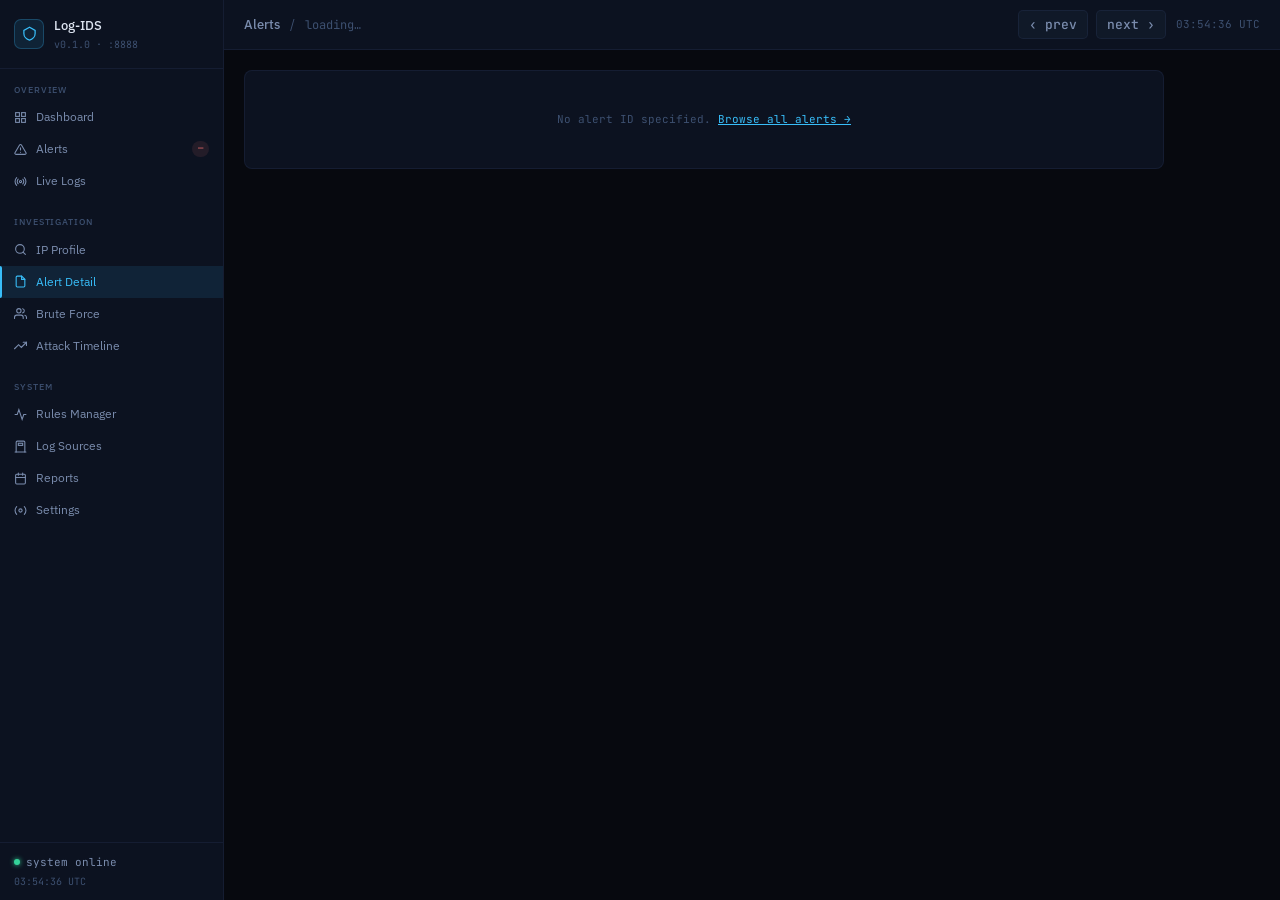
==== web/alert-detail.html @ ef29d4d7 "fixed some rules almost all rules are firing correctly. and made the dashboard pages" ====
<!DOCTYPE html>
<html lang="en">
<head>
<meta charset="UTF-8">
<meta name="viewport" content="width=device-width,initial-scale=1.0">
<title>IDS — Alert Detail</title>
<link rel="preconnect" href="https://fonts.googleapis.com">
<link href="https://fonts.googleapis.com/css2?family=IBM+Plex+Sans:wght@400;500&family=JetBrains+Mono:wght@400;500&display=swap" rel="stylesheet">
<style>
*,*::before,*::after{box-sizing:border-box;margin:0;padding:0}
:root{
  --bg:#07090f;--surface:#0c1220;--surface-2:#101928;--surface-3:#15213a;
  --border:rgba(96,130,200,0.1);--border-2:rgba(96,130,200,0.2);
  --text:#dde4f0;--text-2:#7a8cad;--text-3:#3d5070;
  --accent:#38bdf8;--accent-dim:rgba(56,189,248,0.1);
  --red:#f87171;--red-dim:rgba(248,113,113,0.1);
  --orange:#fb923c;--orange-dim:rgba(251,146,60,0.1);
  --amber:#fbbf24;--amber-dim:rgba(251,191,36,0.1);
  --green:#34d399;--green-dim:rgba(52,211,153,0.1);
  --purple:#a78bfa;--purple-dim:rgba(167,139,250,0.1);
  --sidebar-w:224px;--font-ui:'IBM Plex Sans',sans-serif;--font-mono:'JetBrains Mono',monospace;
}
html,body{height:100%}
body{font-family:var(--font-ui);background:var(--bg);color:var(--text);font-size:13px;line-height:1.5;display:flex}
/* sidebar shared */
.sidebar{width:var(--sidebar-w);min-height:100vh;background:var(--surface);border-right:1px solid var(--border);display:flex;flex-direction:column;flex-shrink:0;position:fixed;top:0;left:0;bottom:0;z-index:10;overflow-y:auto;scrollbar-width:none}
.sidebar::-webkit-scrollbar{display:none}
.sidebar-brand{padding:16px 14px;display:flex;align-items:center;gap:10px;border-bottom:1px solid var(--border);flex-shrink:0}
.brand-icon{width:30px;height:30px;background:var(--accent-dim);border:1px solid rgba(56,189,248,0.25);border-radius:7px;display:flex;align-items:center;justify-content:center;flex-shrink:0}
.brand-icon svg{width:15px;height:15px}
.brand-name{font-size:13px;font-weight:500;color:var(--text)}
.brand-ver{font-size:10px;color:var(--text-3);font-family:var(--font-mono);margin-top:1px}
.nav-section{padding:10px 0 4px}
.nav-label{font-size:9px;letter-spacing:0.1em;text-transform:uppercase;color:var(--text-3);padding:4px 14px 5px;font-weight:500}
.nav-item{display:flex;align-items:center;gap:9px;padding:7px 14px;font-size:12px;color:var(--text-2);text-decoration:none;cursor:pointer;transition:color .12s,background .12s;position:relative;white-space:nowrap}
.nav-item:hover{color:var(--text);background:rgba(96,130,200,0.05)}
.nav-item.active{color:var(--accent);background:var(--accent-dim)}
.nav-item.active::before{content:'';position:absolute;left:0;top:0;bottom:0;width:2px;background:var(--accent);border-radius:0 2px 2px 0}
.nav-item svg{width:13px;height:13px;flex-shrink:0}
.nav-badge{margin-left:auto;font-size:9px;font-family:var(--font-mono);background:var(--red-dim);color:var(--red);padding:1px 6px;border-radius:8px;flex-shrink:0}
.nav-chip{margin-left:auto;font-size:9px;font-family:var(--font-mono);color:var(--text-3);padding:1px 5px;border:1px solid var(--border);border-radius:4px}
.sidebar-footer{margin-top:auto;padding:11px 14px;border-top:1px solid var(--border);flex-shrink:0}
.footer-status{display:flex;align-items:center;gap:6px;margin-bottom:4px}
.footer-dot{width:6px;height:6px;border-radius:50%;background:var(--green);box-shadow:0 0 5px var(--green);animation:blink 2.4s infinite}
@keyframes blink{0%,100%{opacity:1}50%{opacity:.3}}
.footer-txt{font-size:11px;color:var(--text-2);font-family:var(--font-mono)}
.footer-time{font-size:10px;color:var(--text-3);font-family:var(--font-mono)}
/* main */
.main{margin-left:var(--sidebar-w);flex:1;min-height:100vh;display:flex;flex-direction:column;overflow-x:hidden}
.topbar{height:50px;background:var(--surface);border-bottom:1px solid var(--border);display:flex;align-items:center;padding:0 20px;gap:10px;flex-shrink:0;position:sticky;top:0;z-index:5}
.topbar a{font-size:13px;color:var(--text-2);text-decoration:none;font-weight:500}
.topbar a:hover{color:var(--text)}
.topbar-sep{color:var(--text-3)}
.topbar-page{font-size:12px;color:var(--text-3);font-family:var(--font-mono)}
.topbar-right{margin-left:auto;display:flex;align-items:center;gap:10px}
.topbar-clock{font-size:11px;color:var(--text-3);font-family:var(--font-mono)}
.t-btn{background:var(--surface-2);border:1px solid var(--border);border-radius:5px;color:var(--text-2);font-family:var(--font-mono);font-size:11px;padding:4px 10px;cursor:pointer;text-decoration:none;display:inline-block;transition:color .12s,border-color .12s}
.t-btn:hover{color:var(--text);border-color:var(--border-2)}
.page{padding:20px 20px 48px;flex:1;max-width:960px}
/* panels */
.panel{background:var(--surface);border:1px solid var(--border);border-radius:8px;padding:16px 18px;margin-bottom:10px}
.panel-title{font-size:10px;font-weight:500;color:var(--text-3);letter-spacing:.1em;text-transform:uppercase;margin-bottom:12px}
/* alert hero */
.alert-hero{background:var(--surface);border:1px solid var(--border);border-radius:8px;padding:20px 22px;margin-bottom:10px;position:relative;overflow:hidden}
.alert-hero::before{content:'';position:absolute;left:0;top:0;bottom:0;width:3px;background:var(--sev-color,var(--border-2));border-radius:3px 0 0 3px}
.hero-top{display:flex;align-items:flex-start;justify-content:space-between;gap:12px;margin-bottom:14px}
.hero-rule{font-size:18px;font-weight:500;color:var(--text);line-height:1.3}
.hero-actions{display:flex;gap:8px;flex-shrink:0;margin-top:2px}
.hero-msg{font-size:13px;color:var(--text-2);line-height:1.6;margin-bottom:16px;padding:12px 14px;background:var(--surface-2);border-radius:6px;border-left:2px solid var(--border-2)}
.hero-fields{display:grid;grid-template-columns:repeat(auto-fill,minmax(180px,1fr));gap:12px}
.field{display:flex;flex-direction:column;gap:3px}
.field-lbl{font-size:9px;color:var(--text-3);letter-spacing:.08em;text-transform:uppercase;font-weight:500}
.field-val{font-size:12px;font-family:var(--font-mono);color:var(--text)}
.field-val a{color:var(--accent);text-decoration:none}
.field-val a:hover{text-decoration:underline}
/* pills */
.pill{display:inline-block;font-size:9px;font-family:var(--font-mono);padding:2px 7px;border-radius:3px;font-weight:500;letter-spacing:.05em}
.pill-critical{background:var(--red-dim);color:var(--red)}
.pill-high{background:var(--orange-dim);color:var(--orange)}
.pill-medium{background:var(--amber-dim);color:var(--amber)}
.pill-low{background:var(--green-dim);color:var(--green)}
.tag{font-size:9px;font-family:var(--font-mono);padding:2px 7px;border-radius:3px;background:var(--purple-dim);color:var(--purple)}
/* timeline */
.tl{display:flex;flex-direction:column;gap:0}
.tl-item{display:flex;gap:12px;padding:8px 0;border-bottom:1px solid var(--border);font-size:11px}
.tl-item:last-child{border-bottom:none}
.tl-ts{min-width:76px;font-family:var(--font-mono);font-size:10px;color:var(--text-3);flex-shrink:0;padding-top:1px}
.tl-body{flex:1}
.tl-rule{color:var(--text);font-size:11px;margin-bottom:2px}
.tl-msg{color:var(--text-3);font-size:10px;font-family:var(--font-mono)}
/* related table */
.rtbl{width:100%;border-collapse:collapse;font-size:11px}
.rtbl th{text-align:left;padding:0 10px 8px 0;font-size:9px;font-weight:500;color:var(--text-3);letter-spacing:.09em;text-transform:uppercase;border-bottom:1px solid var(--border)}
.rtbl td{padding:7px 10px 7px 0;border-bottom:1px solid var(--border);color:var(--text-2);vertical-align:middle}
.rtbl tr:last-child td{border-bottom:none}
.rtbl tr.current td{background:rgba(56,189,248,.04);color:var(--text)}
.rtbl tr:hover td{color:var(--text);background:rgba(56,189,248,.025)}
.mono{font-family:var(--font-mono);font-size:10px}
.empty{color:var(--text-3);font-family:var(--font-mono);font-size:11px;text-align:center;padding:24px}
/* nav breadcrumb */
.nav-prev-next{display:flex;align-items:center;gap:8px}
::-webkit-scrollbar{width:4px;height:4px}
::-webkit-scrollbar-track{background:transparent}
::-webkit-scrollbar-thumb{background:var(--border-2);border-radius:2px}
</style>
</head>
<body>
<nav class="sidebar">
  <div class="sidebar-brand">
    <div class="brand-icon"><svg viewBox="0 0 24 24" fill="none" stroke="#38bdf8" stroke-width="2" stroke-linecap="round"><path d="M12 2L3 7v5c0 5 4 9.3 9 10.5C17 21.3 21 17 21 12V7z"/></svg></div>
    <div><div class="brand-name">Log-IDS</div><div class="brand-ver">v0.1.0 · :8888</div></div>
  </div>
  <div class="nav-section">
    <div class="nav-label">Overview</div>
    <a href="/" class="nav-item">
      <svg viewBox="0 0 24 24" fill="none" stroke="currentColor" stroke-width="2" stroke-linecap="round"><rect x="3" y="3" width="7" height="7"/><rect x="14" y="3" width="7" height="7"/><rect x="14" y="14" width="7" height="7"/><rect x="3" y="14" width="7" height="7"/></svg>
      Dashboard
    </a>
    <a href="/alerts.html" class="nav-item">
      <svg viewBox="0 0 24 24" fill="none" stroke="currentColor" stroke-width="2" stroke-linecap="round"><path d="M10.29 3.86L1.82 18a2 2 0 001.71 3h16.94a2 2 0 001.71-3L13.71 3.86a2 2 0 00-3.42 0z"/><line x1="12" y1="9" x2="12" y2="13"/><line x1="12" y1="17" x2="12.01" y2="17"/></svg>
      Alerts
      <span class="nav-badge" id="nav-crit">—</span>
    </a>
    <a href="/live" class="nav-item">
      <svg viewBox="0 0 24 24" fill="none" stroke="currentColor" stroke-width="2" stroke-linecap="round"><circle cx="12" cy="12" r="2"/><path d="M16.24 7.76a6 6 0 010 8.49M7.76 16.24a6 6 0 010-8.49M19.07 4.93a10 10 0 010 14.14M4.93 19.07a10 10 0 010-14.14"/></svg>
      Live Logs
    </a>
  </div>

  <div class="nav-section">
    <div class="nav-label">Investigation</div>
    <a href="/ip-profile.html" class="nav-item"><svg viewBox="0 0 24 24" fill="none" stroke="currentColor" stroke-width="2" stroke-linecap="round"><circle cx="11" cy="11" r="8"/><line x1="21" y1="21" x2="16.65" y2="16.65"/></svg>IP Profile</a>
    <a href="/alert-detail.html" class="nav-item active"><svg viewBox="0 0 24 24" fill="none" stroke="currentColor" stroke-width="2" stroke-linecap="round"><path d="M14 2H6a2 2 0 00-2 2v16a2 2 0 002 2h12a2 2 0 002-2V8z"/><polyline points="14 2 14 8 20 8"/></svg>Alert Detail</a>
    <a href="/brute-force.html" class="nav-item"><svg viewBox="0 0 24 24" fill="none" stroke="currentColor" stroke-width="2" stroke-linecap="round"><path d="M17 21v-2a4 4 0 00-4-4H5a4 4 0 00-4 4v2"/><circle cx="9" cy="7" r="4"/><path d="M23 21v-2a4 4 0 00-3-3.87M16 3.13a4 4 0 010 7.75"/></svg>Brute Force</a>
    <a href="/timeline.html" class="nav-item"><svg viewBox="0 0 24 24" fill="none" stroke="currentColor" stroke-width="2" stroke-linecap="round"><polyline points="23 6 13.5 15.5 8.5 10.5 1 18"/><polyline points="17 6 23 6 23 12"/></svg>Attack Timeline</a>
  </div>
  <div class="nav-section">
    <div class="nav-label">System</div>
    <a href="/rules.html" class="nav-item"><svg viewBox="0 0 24 24" fill="none" stroke="currentColor" stroke-width="2" stroke-linecap="round"><polyline points="22 12 18 12 15 21 9 3 6 12 2 12"/></svg>Rules Manager</a>
    <a href="/sources.html" class="nav-item"><svg viewBox="0 0 24 24" fill="none" stroke="currentColor" stroke-width="2" stroke-linecap="round"><path d="M4 22V4a2 2 0 012-2h12a2 2 0 012 2v18"/><path d="M2 22h20"/><rect x="8" y="6" width="8" height="4"/></svg>Log Sources</a>
    <a href="/reports.html" class="nav-item"><svg viewBox="0 0 24 24" fill="none" stroke="currentColor" stroke-width="2" stroke-linecap="round"><rect x="3" y="4" width="18" height="18" rx="2"/><line x1="16" y1="2" x2="16" y2="6"/><line x1="8" y1="2" x2="8" y2="6"/><line x1="3" y1="10" x2="21" y2="10"/></svg>Reports</a>
    <a href="/settings.html" class="nav-item"><svg viewBox="0 0 24 24" fill="none" stroke="currentColor" stroke-width="2" stroke-linecap="round"><circle cx="12" cy="12" r="3"/><path d="M19.07 4.93a10 10 0 010 14.14M4.93 19.07a10 10 0 010-14.14"/></svg>Settings</a>
  </div>

  <div class="sidebar-footer">
    <div class="footer-status">
      <div class="footer-dot"></div>
      <span class="footer-txt">system online</span>
    </div>
    <div class="footer-time" id="footer-time">--:--:-- UTC</div>
  </div>
</nav>

<div class="main">
  <div class="topbar">
    <a href="/alerts.html">Alerts</a>
    <span class="topbar-sep">/</span>
    <span class="topbar-page" id="topbar-id">loading…</span>
    <div class="topbar-right">
      <div class="nav-prev-next">
        <a class="t-btn" id="btn-prev" href="#">‹ prev</a>
        <a class="t-btn" id="btn-next" href="#">next ›</a>
      </div>
      <span class="topbar-clock" id="topbar-clock">--:--:--</span>
    </div>
  </div>

  <div class="page">
    <div id="not-found" style="display:none" class="panel">
      <div class="empty">No alert ID specified. <a href="/alerts.html" style="color:var(--accent)">Browse all alerts →</a></div>
    </div>

    <!-- Hero -->
    <div class="alert-hero" id="hero" style="display:none">
      <div class="hero-top">
        <div>
          <div style="display:flex;align-items:center;gap:8px;margin-bottom:6px">
            <span class="pill" id="h-sev"></span>
            <span class="tag" id="h-cat"></span>
          </div>
          <div class="hero-rule" id="h-rule">—</div>
        </div>
        <div class="hero-actions">
          <button class="t-btn" onclick="copyID()">copy ID</button>
          <a class="t-btn" id="h-ip-link" href="#">view IP →</a>
        </div>
      </div>
      <div class="hero-msg" id="h-msg">—</div>
      <div class="hero-fields">
        <div class="field"><div class="field-lbl">Alert ID</div><div class="field-val mono" id="h-id">—</div></div>
        <div class="field"><div class="field-lbl">Timestamp</div><div class="field-val mono" id="h-ts">—</div></div>
        <div class="field"><div class="field-lbl">Source IP</div><div class="field-val mono" id="h-ip">—</div></div>
        <div class="field"><div class="field-lbl">Username</div><div class="field-val mono" id="h-user">—</div></div>
        <div class="field"><div class="field-lbl">Host</div><div class="field-val mono" id="h-host">—</div></div>
        <div class="field"><div class="field-lbl">Event Count</div><div class="field-val mono" id="h-count">—</div></div>
      </div>
    </div>

    <!-- Related alerts from same IP -->
    <div class="panel" id="panel-related" style="display:none">
      <div class="panel-title">Other alerts from this IP</div>
      <table class="rtbl">
        <thead><tr>
          <th style="width:90px">Time</th>
          <th style="width:76px">Severity</th>
          <th>Rule</th>
          <th>Category</th>
          <th style="width:44px;text-align:right">Count</th>
        </tr></thead>
        <tbody id="related-tbody"></tbody>
      </table>
    </div>

    <!-- Same rule recent history -->
    <div class="panel" id="panel-rule-hist" style="display:none">
      <div class="panel-title" id="rule-hist-title">Recent fires of this rule</div>
      <div class="tl" id="rule-hist-list"></div>
    </div>
  </div>
</div>

<script>
const esc=s=>String(s??'').replace(/&/g,'&amp;').replace(/</g,'&lt;').replace(/>/g,'&gt;');
const el=id=>document.getElementById(id);
const tick=()=>{const s=new Date().toUTCString().slice(17,25)+' UTC';el('topbar-clock').textContent=s;el('footer-time').textContent=s};
setInterval(tick,1000);tick();

const SEV_COLOR={CRITICAL:'var(--red)',HIGH:'var(--orange)',MEDIUM:'var(--amber)',LOW:'var(--green)'};
const pill=sev=>`<span class="pill pill-${(sev||'low').toLowerCase()}">${esc(sev)}</span>`;
const fmtTs=ts=>{const d=new Date(ts);return isNaN(d)?'—':d.toLocaleString('en-GB',{hour12:false})};
const fmtShort=ts=>{const d=new Date(ts);return isNaN(d)?'—':d.toLocaleDateString('en-GB',{day:'2-digit',month:'short'})+' '+d.toLocaleTimeString('en-GB',{hour12:false})};

async function load(){
  const params=new URLSearchParams(location.search);
  const targetID=params.get('id');
  if(!targetID){el('not-found').style.display='';return;}

  let all=[];
  try{const r=await fetch('/alerts?limit=2000');all=r.ok?(await r.json()??[]):[];}catch{}

  const crit=all.filter(a=>a.Severity==='CRITICAL').length;
  const nb=el('nav-crit');if(nb)nb.textContent=crit||'—';

  // Find alert by ID (partial match friendly)
  const alert=all.find(a=>a.ID===targetID)||(all.find(a=>a.ID?.includes(targetID)));
  if(!alert){el('not-found').style.display='';return;}

  // Prev/Next in the full list (sorted by time desc)
  const sorted=[...all].sort((a,b)=>new Date(b.Timestamp)-new Date(a.Timestamp));
  const idx=sorted.findIndex(a=>a.ID===alert.ID);
  const prev=sorted[idx-1],next=sorted[idx+1];
  el('btn-prev').href=prev?`/alert-detail.html?id=${encodeURIComponent(prev.ID)}`:'#';
  el('btn-next').href=next?`/alert-detail.html?id=${encodeURIComponent(next.ID)}`:'#';
  if(!prev)el('btn-prev').style.opacity='0.35';
  if(!next)el('btn-next').style.opacity='0.35';

  el('topbar-id').textContent=alert.ID?.slice(0,20)+'…';

  // Hero
  const hero=el('hero');
  hero.style.display='';
  hero.style.setProperty('--sev-color',SEV_COLOR[alert.Severity]||'var(--border-2)');
  el('h-sev').outerHTML=`<span class="pill pill-${(alert.Severity||'').toLowerCase()}" id="h-sev">${esc(alert.Severity)}</span>`;
  el('h-cat').textContent=alert.Category||'—';
  el('h-rule').textContent=alert.RuleName||'—';
  el('h-msg').textContent=alert.Message||'—';
  el('h-id').textContent=alert.ID||'—';
  el('h-ts').textContent=fmtTs(alert.Timestamp);
  el('h-ip').textContent=alert.SourceIP||'—';
  el('h-user').textContent=alert.Username||'—';
  el('h-host').textContent=alert.Host||'—';
  el('h-count').textContent=(alert.EventCount||1).toLocaleString();
  const ipLink=el('h-ip-link');
  if(alert.SourceIP&&alert.SourceIP!=='-'&&alert.SourceIP!==''){
    ipLink.href=`/ip-profile.html?ip=${encodeURIComponent(alert.SourceIP)}`;
    ipLink.textContent='view IP →';
  } else {
    ipLink.style.display='none';
  }

  // Related alerts from same IP
  if(alert.SourceIP&&alert.SourceIP!=='-'&&alert.SourceIP!==''){
    const related=all.filter(a=>a.SourceIP===alert.SourceIP&&a.ID!==alert.ID)
      .sort((a,b)=>new Date(b.Timestamp)-new Date(a.Timestamp)).slice(0,10);
    if(related.length){
      el('panel-related').style.display='';
      el('related-tbody').innerHTML=related.map(a=>`<tr>
        <td class="mono">${fmtShort(a.Timestamp)}</td>
        <td>${pill(a.Severity)}</td>
        <td><a href="/alert-detail.html?id=${encodeURIComponent(a.ID)}" style="color:var(--text);text-decoration:none;font-size:11px">${esc(a.RuleName||'—')}</a></td>
        <td style="font-size:10px;color:var(--text-3)">${esc(a.Category||'—')}</td>
        <td style="text-align:right;font-family:var(--font-mono);font-size:10px;font-weight:500;color:var(--text)">${a.EventCount||1}</td>
      </tr>`).join('');
    }
  }

  // Same rule history
  const ruleHist=all.filter(a=>a.RuleName===alert.RuleName&&a.ID!==alert.ID)
    .sort((a,b)=>new Date(b.Timestamp)-new Date(a.Timestamp)).slice(0,8);
  if(ruleHist.length){
    el('panel-rule-hist').style.display='';
    el('rule-hist-title').textContent=`Recent fires of "${alert.RuleName}"`;
    el('rule-hist-list').innerHTML=ruleHist.map(a=>`<div class="tl-item">
      <div class="tl-ts">${fmtShort(a.Timestamp)}</div>
      <div class="tl-body">
        <div class="tl-rule"><a href="/alert-detail.html?id=${encodeURIComponent(a.ID)}" style="color:var(--text-2);text-decoration:none">${esc(a.SourceIP||'—')}</a> · ${pill(a.Severity)}</div>
        <div class="tl-msg">${esc(a.Message||'')}</div>
      </div>
    </div>`).join('');
  }
}

function copyID(){
  const id=el('h-id')?.textContent;
  if(id)navigator.clipboard?.writeText(id);
  const btn=event.target;const orig=btn.textContent;
  btn.textContent='copied!';setTimeout(()=>btn.textContent=orig,1200);
}

load();
</script>
</body>
</html>
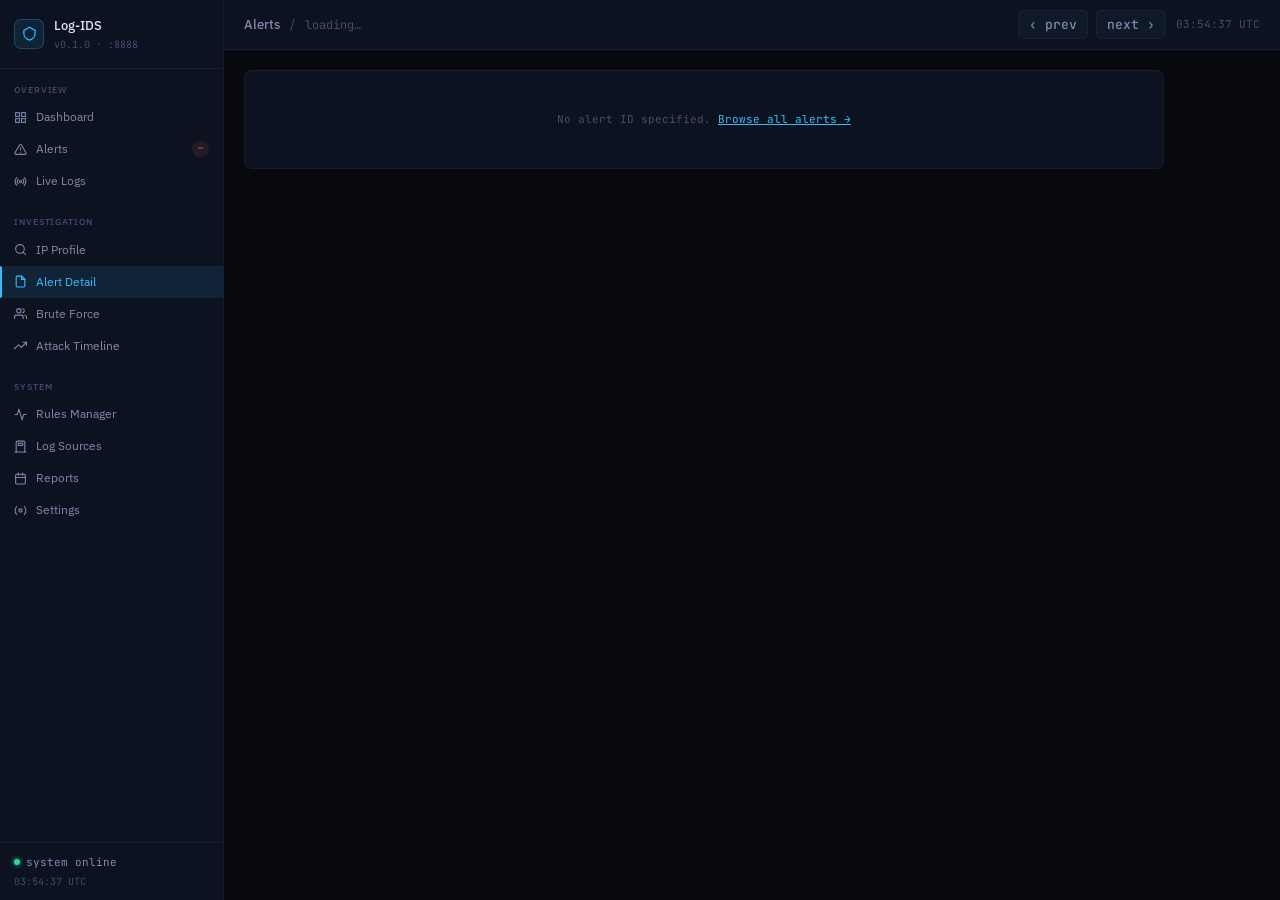
==== commit ce764f89: "dashboard and some rule changes" ====
--- a/web/alert-detail.html
+++ b/web/alert-detail.html
@@ -222,7 +222,8 @@
 <script>
 const esc=s=>String(s??'').replace(/&/g,'&amp;').replace(/</g,'&lt;').replace(/>/g,'&gt;');
 const el=id=>document.getElementById(id);
-const tick=()=>{const s=new Date().toUTCString().slice(17,25)+' UTC';el('topbar-clock').textContent=s;el('footer-time').textContent=s};
+function fmtClock(){const f=localStorage.getItem('ids-clock-fmt')||'utc';const n=new Date();if(f==='local24')return n.toLocaleTimeString('en-GB',{hour12:false})+' local';if(f==='local12')return n.toLocaleTimeString('en-US',{hour12:true})+' local';return n.toUTCString().slice(17,25)+' UTC';}
+const tick=()=>{const s=fmtClock();el('topbar-clock').textContent=s;el('footer-time').textContent=s};
 setInterval(tick,1000);tick();
 
 const SEV_COLOR={CRITICAL:'var(--red)',HIGH:'var(--orange)',MEDIUM:'var(--amber)',LOW:'var(--green)'};
@@ -230,25 +231,51 @@
 const fmtTs=ts=>{const d=new Date(ts);return isNaN(d)?'—':d.toLocaleString('en-GB',{hour12:false})};
 const fmtShort=ts=>{const d=new Date(ts);return isNaN(d)?'—':d.toLocaleDateString('en-GB',{day:'2-digit',month:'short'})+' '+d.toLocaleTimeString('en-GB',{hour12:false})};
 
+async function updateCriticalBadge() {
+  try {
+    const r = await fetch('/alerts/severity-count?severity=CRITICAL');
+    if (!r.ok) return;
+
+    const data = await r.json();
+    const badge = document.getElementById('nav-crit');
+
+    if (badge) {
+      badge.textContent = data.count > 0 ? data.count : '—';
+    }
+  } catch {
+    const badge = document.getElementById('nav-crit');
+    if (badge) badge.textContent = '—';
+  }
+}
+
+updateCriticalBadge();
+setInterval(updateCriticalBadge, 15000);
+
 async function load(){
   const params=new URLSearchParams(location.search);
   const targetID=params.get('id');
   if(!targetID){el('not-found').style.display='';return;}
 
+  // Fetch only the single alert we need.
+  let alert=null;
+  try{
+    const r=await fetch(`/alerts/detail?id=${encodeURIComponent(targetID)}`);
+    if(r.ok) alert=await r.json();
+  }catch{}
+  if(!alert){el('not-found').style.display='';return;}
+
+  // Load recent window for prev/next navigation using the configured limit.
+  const navLimit=parseInt(localStorage.getItem('ids-alerts-limit')||'2000');
   let all=[];
-  try{const r=await fetch('/alerts?limit=2000');all=r.ok?(await r.json()??[]):[];}catch{}
-
-  const crit=all.filter(a=>a.Severity==='CRITICAL').length;
-  const nb=el('nav-crit');if(nb)nb.textContent=crit||'—';
-
-  // Find alert by ID (partial match friendly)
-  const alert=all.find(a=>a.ID===targetID)||(all.find(a=>a.ID?.includes(targetID)));
-  if(!alert){el('not-found').style.display='';return;}
-
-  // Prev/Next in the full list (sorted by time desc)
+  try{const r=await fetch(`/alerts?limit=${navLimit}`);all=r.ok?(await r.json()??[]):[];}catch{}
+
+  updateCriticalBadge();
+
+  // Prev/Next navigation within the recent window.
   const sorted=[...all].sort((a,b)=>new Date(b.Timestamp)-new Date(a.Timestamp));
   const idx=sorted.findIndex(a=>a.ID===alert.ID);
-  const prev=sorted[idx-1],next=sorted[idx+1];
+  const prev=idx>0?sorted[idx-1]:null;
+  const next=idx>=0&&idx<sorted.length-1?sorted[idx+1]:null;
   el('btn-prev').href=prev?`/alert-detail.html?id=${encodeURIComponent(prev.ID)}`:'#';
   el('btn-next').href=next?`/alert-detail.html?id=${encodeURIComponent(next.ID)}`:'#';
   if(!prev)el('btn-prev').style.opacity='0.35';
@@ -278,10 +305,13 @@
     ipLink.style.display='none';
   }
 
-  // Related alerts from same IP
+  // Change 2 — Related alerts from same IP: server-side filter, not bounded by the 200-row window.
   if(alert.SourceIP&&alert.SourceIP!=='-'&&alert.SourceIP!==''){
-    const related=all.filter(a=>a.SourceIP===alert.SourceIP&&a.ID!==alert.ID)
-      .sort((a,b)=>new Date(b.Timestamp)-new Date(a.Timestamp)).slice(0,10);
+    let related=[];
+    try{
+      const r=await fetch(`/alerts?ip=${encodeURIComponent(alert.SourceIP)}&limit=11`);
+      if(r.ok){const data=await r.json();related=(data??[]).filter(a=>a.ID!==alert.ID).slice(0,10);}
+    }catch{}
     if(related.length){
       el('panel-related').style.display='';
       el('related-tbody').innerHTML=related.map(a=>`<tr>
@@ -294,9 +324,12 @@
     }
   }
 
-  // Same rule history
-  const ruleHist=all.filter(a=>a.RuleName===alert.RuleName&&a.ID!==alert.ID)
-    .sort((a,b)=>new Date(b.Timestamp)-new Date(a.Timestamp)).slice(0,8);
+  // Same rule — server-filtered, not bounded by the nav window.
+  let ruleHist=[];
+  try{
+    const r=await fetch(`/alerts?rule=${encodeURIComponent(alert.RuleName)}&limit=9`);
+    if(r.ok){const data=await r.json();ruleHist=(data??[]).filter(a=>a.ID!==alert.ID).slice(0,8);}
+  }catch{}
   if(ruleHist.length){
     el('panel-rule-hist').style.display='';
     el('rule-hist-title').textContent=`Recent fires of "${alert.RuleName}"`;
@@ -317,6 +350,7 @@
   btn.textContent='copied!';setTimeout(()=>btn.textContent=orig,1200);
 }
 
+
 load();
 </script>
 </body>
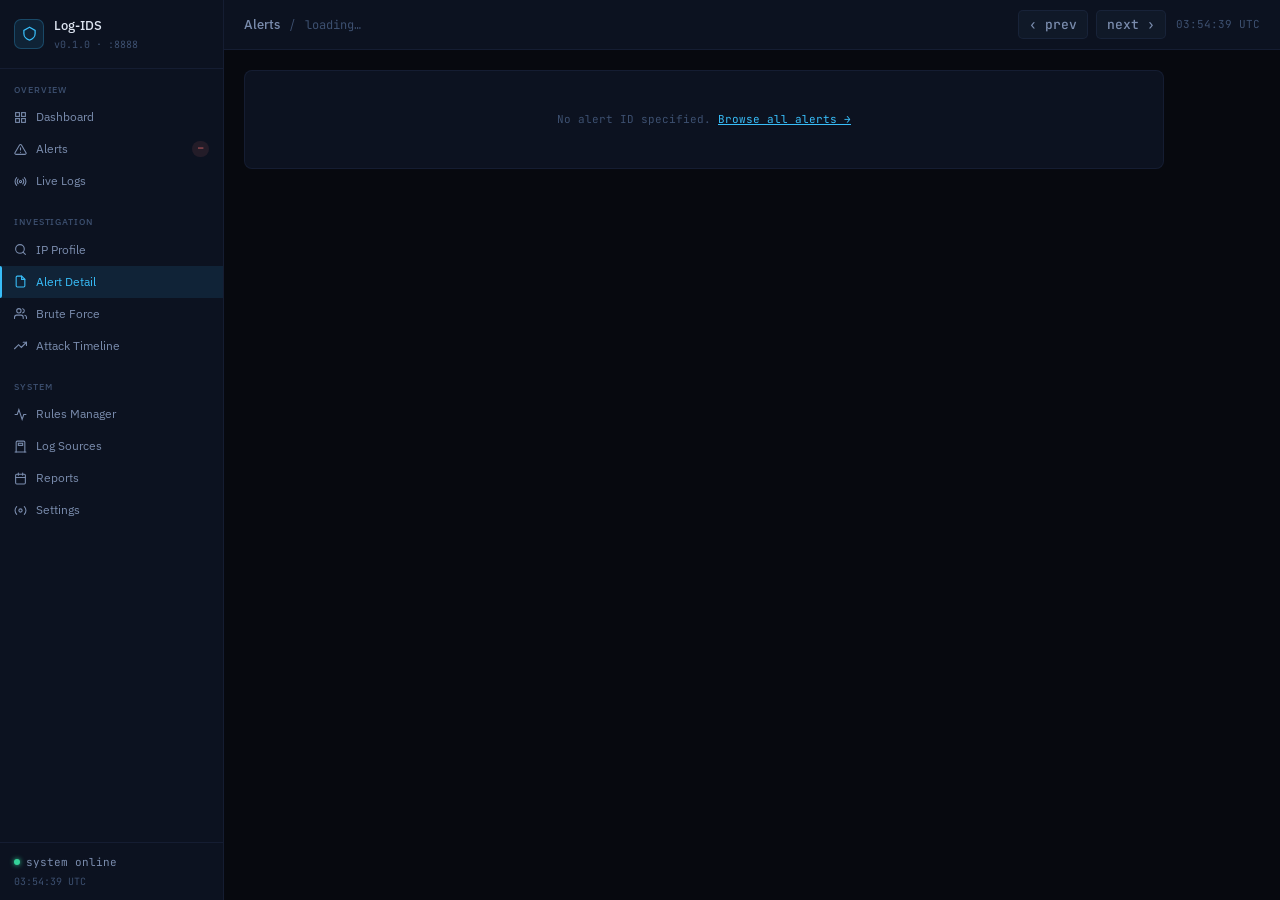
==== commit 1128fa28: "some rule detection and rules page improvements" ====
--- a/web/alert-detail.html
+++ b/web/alert-detail.html
@@ -2,6 +2,7 @@
 <html lang="en">
 <head>
 <meta charset="UTF-8">
+<link rel="icon" type="image/svg+xml" href="/favicon.svg">
 <meta name="viewport" content="width=device-width,initial-scale=1.0">
 <title>IDS — Alert Detail</title>
 <link rel="preconnect" href="https://fonts.googleapis.com">
@@ -99,6 +100,20 @@
 .empty{color:var(--text-3);font-family:var(--font-mono);font-size:11px;text-align:center;padding:24px}
 /* nav breadcrumb */
 .nav-prev-next{display:flex;align-items:center;gap:8px}
+/* log-source badge */
+.src-badge{display:inline-block;font-size:9px;font-family:var(--font-mono);padding:2px 7px;border-radius:3px;font-weight:500;letter-spacing:.05em;background:var(--surface-3);color:var(--text-2)}
+.src-auth  {background:rgba(96,165,250,.12);color:#60a5fa}
+.src-ufw   {background:rgba(52,211,153,.12);color:#34d399}
+.src-kern  {background:rgba(251,191,36,.12);color:#fbbf24}
+.src-audit {background:rgba(251,146,60,.12);color:#fb923c}
+.src-web   {background:rgba(56,189,248,.12);color:#38bdf8}
+/* raw line evidence panel */
+.raw-panel{background:var(--surface);border:1px solid var(--border);border-radius:8px;margin-bottom:10px;overflow:hidden}
+.raw-panel-head{display:flex;align-items:center;justify-content:space-between;padding:10px 16px;border-bottom:1px solid var(--border)}
+.raw-panel-title{font-size:10px;font-weight:500;color:var(--text-3);letter-spacing:.1em;text-transform:uppercase}
+.raw-line{font-family:var(--font-mono);font-size:11px;color:var(--text-2);line-height:1.7;padding:12px 16px;word-break:break-all;white-space:pre-wrap;background:var(--surface-2)}
+/* command field — may be long, allow wrap */
+.field-val.wrap{white-space:pre-wrap;word-break:break-all;line-height:1.6}
 ::-webkit-scrollbar{width:4px;height:4px}
 ::-webkit-scrollbar-track{background:transparent}
 ::-webkit-scrollbar-thumb{background:var(--border-2);border-radius:2px}
@@ -174,9 +189,10 @@
     <div class="alert-hero" id="hero" style="display:none">
       <div class="hero-top">
         <div>
-          <div style="display:flex;align-items:center;gap:8px;margin-bottom:6px">
+          <div style="display:flex;align-items:center;gap:8px;margin-bottom:6px;flex-wrap:wrap">
             <span class="pill" id="h-sev"></span>
             <span class="tag" id="h-cat"></span>
+            <span class="src-badge" id="h-logsrc" style="display:none"></span>
           </div>
           <div class="hero-rule" id="h-rule">—</div>
         </div>
@@ -193,7 +209,25 @@
         <div class="field"><div class="field-lbl">Username</div><div class="field-val mono" id="h-user">—</div></div>
         <div class="field"><div class="field-lbl">Host</div><div class="field-val mono" id="h-host">—</div></div>
         <div class="field"><div class="field-lbl">Event Count</div><div class="field-val mono" id="h-count">—</div></div>
+        <!-- New fields — hidden until populated -->
+        <div class="field" id="field-port" style="display:none">
+          <div class="field-lbl" id="h-port-lbl">Port</div>
+          <div class="field-val mono" id="h-port">—</div>
+        </div>
+        <div class="field" id="field-command" style="display:none">
+          <div class="field-lbl" id="h-cmd-lbl">Command</div>
+          <div class="field-val mono wrap" id="h-command">—</div>
+        </div>
       </div>
+    </div>
+
+    <!-- Raw log evidence -->
+    <div class="raw-panel" id="panel-raw" style="display:none">
+      <div class="raw-panel-head">
+        <span class="raw-panel-title">Raw Log Evidence</span>
+        <button class="t-btn" onclick="copyRaw()">copy</button>
+      </div>
+      <div class="raw-line" id="h-rawline"></div>
     </div>
 
     <!-- Related alerts from same IP -->
@@ -297,6 +331,46 @@
   el('h-user').textContent=alert.Username||'—';
   el('h-host').textContent=alert.Host||'—';
   el('h-count').textContent=(alert.EventCount||1).toLocaleString();
+
+  // ── LogSource badge ────────────────────────────────────────────────────
+  const logsrcEl = el('h-logsrc');
+  if(alert.LogSource && alert.LogSource !== ''){
+    logsrcEl.textContent = alert.LogSource;
+    logsrcEl.className = 'src-badge src-' + alert.LogSource;
+    logsrcEl.style.display = '';
+  }
+
+  // ── Port (label changes by log source) ────────────────────────────────
+  if(alert.Port && alert.Port !== ''){
+    const portLabels = {
+      auth: 'SSH Source Port', ufw: 'Dest Port',
+      kern: 'Dest Port',      web: 'HTTP Status',
+    };
+    el('h-port-lbl').textContent = portLabels[alert.LogSource] || 'Port';
+    el('h-port').textContent = alert.Port;
+    el('field-port').style.display = '';
+  }
+
+  // ── Command (label changes by log source) ─────────────────────────────
+  if(alert.Command && alert.Command !== ''){
+    const cmdLabels = {
+      auth:  'Auth Detail',
+      ufw:   'Protocol',
+      kern:  'Process / Module',
+      audit: 'File / Binary',
+      web:   'HTTP Request',
+    };
+    el('h-cmd-lbl').textContent = cmdLabels[alert.LogSource] || 'Command';
+    el('h-command').textContent = alert.Command;
+    el('field-command').style.display = '';
+  }
+
+  // ── Raw log evidence ───────────────────────────────────────────────────
+  if(alert.RawLine && alert.RawLine !== ''){
+    el('h-rawline').textContent = alert.RawLine;
+    el('panel-raw').style.display = '';
+  }
+
   const ipLink=el('h-ip-link');
   if(alert.SourceIP&&alert.SourceIP!=='-'&&alert.SourceIP!==''){
     ipLink.href=`/ip-profile.html?ip=${encodeURIComponent(alert.SourceIP)}`;
@@ -350,6 +424,13 @@
   btn.textContent='copied!';setTimeout(()=>btn.textContent=orig,1200);
 }
 
+function copyRaw(){
+  const raw=el('h-rawline')?.textContent;
+  if(raw)navigator.clipboard?.writeText(raw);
+  const btn=event.target;const orig=btn.textContent;
+  btn.textContent='copied!';setTimeout(()=>btn.textContent=orig,1200);
+}
+
 
 load();
 </script>
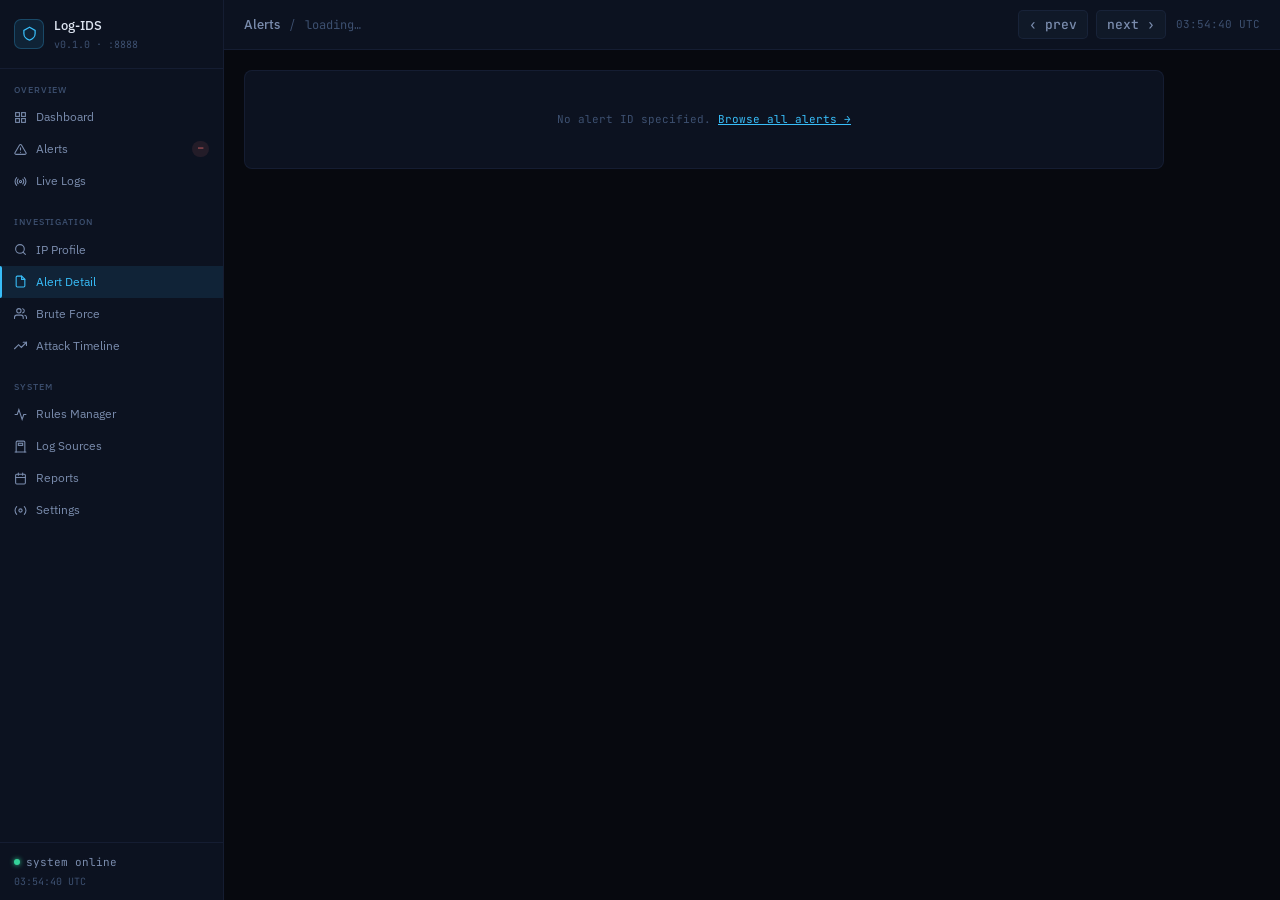
==== commit 59c150eb: "added threshold, coolown, and window customization" ====
--- a/web/alert-detail.html
+++ b/web/alert-detail.html
@@ -114,6 +114,19 @@
 .raw-line{font-family:var(--font-mono);font-size:11px;color:var(--text-2);line-height:1.7;padding:12px 16px;word-break:break-all;white-space:pre-wrap;background:var(--surface-2)}
 /* command field — may be long, allow wrap */
 .field-val.wrap{white-space:pre-wrap;word-break:break-all;line-height:1.6}
+
+/* Threat-detail panel */
+.td-panel{background:var(--surface);border:1px solid var(--border);border-radius:8px;margin-bottom:10px;overflow:hidden}
+.td-panel-head{display:flex;align-items:center;justify-content:space-between;padding:10px 16px;border-bottom:1px solid var(--border)}
+.td-panel-title{font-size:10px;font-weight:500;color:var(--text-3);letter-spacing:.1em;text-transform:uppercase}
+.td-body{display:flex;flex-wrap:wrap;gap:6px;padding:12px 16px}
+.td-chip{display:flex;align-items:center;gap:0;border:1px solid var(--border);border-radius:5px;overflow:hidden;font-size:11px;font-family:var(--font-mono)}
+.td-key{padding:3px 8px;background:var(--surface-2);color:var(--text-3);font-size:10px;letter-spacing:.04em}
+.td-val{padding:3px 8px;color:var(--text);background:var(--surface)}
+/* Attack duration highlight */
+.field-val.duration{color:var(--amber)}
+/* Fail count highlight */
+.field-val.failcount{color:var(--red)}
 ::-webkit-scrollbar{width:4px;height:4px}
 ::-webkit-scrollbar-track{background:transparent}
 ::-webkit-scrollbar-thumb{background:var(--border-2);border-radius:2px}
@@ -218,7 +231,44 @@
           <div class="field-lbl" id="h-cmd-lbl">Command</div>
           <div class="field-val mono wrap" id="h-command">—</div>
         </div>
+        <div class="field" id="field-failcount" style="display:none">
+          <div class="field-lbl" id="h-failcount-lbl">Failures</div>
+          <div class="field-val mono failcount" id="h-failcount">—</div>
+        </div>
+        <div class="field" id="field-ipcount" style="display:none">
+          <div class="field-lbl">Attacker IPs</div>
+          <div class="field-val mono" id="h-ipcount">—</div>
+        </div>
+        <div class="field" id="field-duration" style="display:none">
+          <div class="field-lbl">Attack Duration</div>
+          <div class="field-val mono duration" id="h-duration">—</div>
+        </div>
+        <div class="field" id="field-targetuser" style="display:none">
+          <div class="field-lbl">Target Account</div>
+          <div class="field-val mono" id="h-targetuser">—</div>
+        </div>
+        <div class="field" id="field-authmethod" style="display:none">
+          <div class="field-lbl">Auth Method</div>
+          <div class="field-val mono" id="h-authmethod">—</div>
+        </div>
+        <div class="field" id="field-portlist" style="display:none">
+          <div class="field-lbl">Ports Scanned</div>
+          <div class="field-val mono wrap" id="h-portlist">—</div>
+        </div>
+        <div class="field" id="field-callerexe" style="display:none">
+          <div class="field-lbl">Calling Binary</div>
+          <div class="field-val mono" id="h-callerexe">—</div>
+        </div>
       </div>
+    </div>
+
+
+    <!-- Threat detail — parsed key:value pairs from enrichment -->
+    <div class="td-panel" id="panel-threat-detail" style="display:none">
+      <div class="td-panel-head">
+        <span class="td-panel-title">Threat Context</span>
+      </div>
+      <div class="td-body" id="threat-detail-body"></div>
     </div>
 
     <!-- Raw log evidence -->
@@ -331,6 +381,63 @@
   el('h-user').textContent=alert.Username||'—';
   el('h-host').textContent=alert.Host||'—';
   el('h-count').textContent=(alert.EventCount||1).toLocaleString();
+
+
+  function fmtDuration(secs){
+    if(!secs||secs<=0)return'—';
+    if(secs<60)return secs+'s';
+    const m=Math.floor(secs/60),s=secs%60;
+    if(m<60)return s>0?m+'m '+s+'s':m+'m';
+    const h=Math.floor(m/60),rm=m%60;
+    return rm>0?h+'h '+rm+'m':h+'h';
+  }
+
+  function renderThreatDetail(detail){
+    if(!detail||detail==='')return;
+    const pairs=detail.trim().split(' ').map(p=>{
+      const idx=p.indexOf(':');
+      return idx>-1?{k:p.slice(0,idx),v:p.slice(idx+1)}:{k:p,v:''};
+    });
+    el('threat-detail-body').innerHTML=pairs.map(p=>
+      `<div class="td-chip"><span class="td-key">${esc(p.k)}</span><span class="td-val">${esc(p.v)}</span></div>`
+    ).join('');
+    el('panel-threat-detail').style.display='';
+  }
+
+  // ── Enrichment fields ────────────────────────────────────────────────────
+  const failLabels={auth:'Failures',ufw:'Blocks',web:'Requests',kern:'Errors',audit:'Events'};
+  if(alert.FailCount&&alert.FailCount>0){
+    el('h-failcount-lbl').textContent=failLabels[alert.LogSource]||'Failures';
+    el('h-failcount').textContent=alert.FailCount.toLocaleString();
+    el('field-failcount').style.display='';
+  }
+  if(alert.IPCount&&alert.IPCount>0){
+    el('h-ipcount').textContent=alert.IPCount.toLocaleString();
+    el('field-ipcount').style.display='';
+  }
+  if(alert.AttackDuration&&alert.AttackDuration>0){
+    el('h-duration').textContent=fmtDuration(alert.AttackDuration);
+    el('field-duration').style.display='';
+  }
+  if(alert.TargetUser&&alert.TargetUser!==''){
+    el('h-targetuser').textContent=alert.TargetUser;
+    el('field-targetuser').style.display='';
+  }
+  if(alert.AuthMethod&&alert.AuthMethod!==''){
+    el('h-authmethod').textContent=alert.AuthMethod;
+    el('field-authmethod').style.display='';
+  }
+  if(alert.PortList&&alert.PortList!==''){
+    el('h-portlist').textContent=alert.PortList;
+    el('field-portlist').style.display='';
+  }
+  if(alert.CallerExe&&alert.CallerExe!==''){
+    el('h-callerexe').textContent=alert.CallerExe;
+    el('field-callerexe').style.display='';
+  }
+  if(alert.ThreatDetail&&alert.ThreatDetail!==''){
+    renderThreatDetail(alert.ThreatDetail);
+  }
 
   // ── LogSource badge ────────────────────────────────────────────────────
   const logsrcEl = el('h-logsrc');
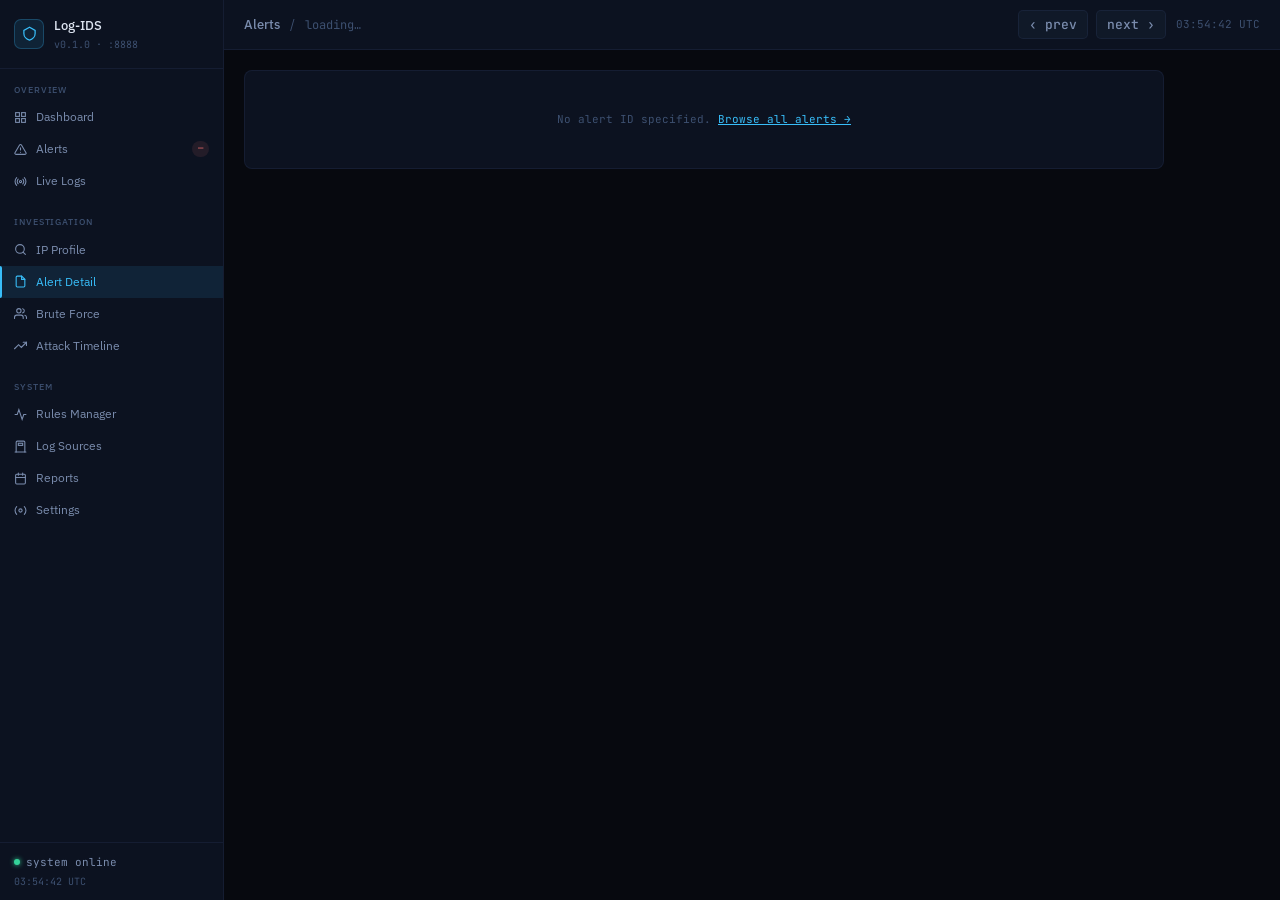
==== commit 080a6e96: "separating inline css" ====
--- a/web/alert-detail.html
+++ b/web/alert-detail.html
@@ -7,130 +7,7 @@
 <title>IDS — Alert Detail</title>
 <link rel="preconnect" href="https://fonts.googleapis.com">
 <link href="https://fonts.googleapis.com/css2?family=IBM+Plex+Sans:wght@400;500&family=JetBrains+Mono:wght@400;500&display=swap" rel="stylesheet">
-<style>
-*,*::before,*::after{box-sizing:border-box;margin:0;padding:0}
-:root{
-  --bg:#07090f;--surface:#0c1220;--surface-2:#101928;--surface-3:#15213a;
-  --border:rgba(96,130,200,0.1);--border-2:rgba(96,130,200,0.2);
-  --text:#dde4f0;--text-2:#7a8cad;--text-3:#3d5070;
-  --accent:#38bdf8;--accent-dim:rgba(56,189,248,0.1);
-  --red:#f87171;--red-dim:rgba(248,113,113,0.1);
-  --orange:#fb923c;--orange-dim:rgba(251,146,60,0.1);
-  --amber:#fbbf24;--amber-dim:rgba(251,191,36,0.1);
-  --green:#34d399;--green-dim:rgba(52,211,153,0.1);
-  --purple:#a78bfa;--purple-dim:rgba(167,139,250,0.1);
-  --sidebar-w:224px;--font-ui:'IBM Plex Sans',sans-serif;--font-mono:'JetBrains Mono',monospace;
-}
-html,body{height:100%}
-body{font-family:var(--font-ui);background:var(--bg);color:var(--text);font-size:13px;line-height:1.5;display:flex}
-/* sidebar shared */
-.sidebar{width:var(--sidebar-w);min-height:100vh;background:var(--surface);border-right:1px solid var(--border);display:flex;flex-direction:column;flex-shrink:0;position:fixed;top:0;left:0;bottom:0;z-index:10;overflow-y:auto;scrollbar-width:none}
-.sidebar::-webkit-scrollbar{display:none}
-.sidebar-brand{padding:16px 14px;display:flex;align-items:center;gap:10px;border-bottom:1px solid var(--border);flex-shrink:0}
-.brand-icon{width:30px;height:30px;background:var(--accent-dim);border:1px solid rgba(56,189,248,0.25);border-radius:7px;display:flex;align-items:center;justify-content:center;flex-shrink:0}
-.brand-icon svg{width:15px;height:15px}
-.brand-name{font-size:13px;font-weight:500;color:var(--text)}
-.brand-ver{font-size:10px;color:var(--text-3);font-family:var(--font-mono);margin-top:1px}
-.nav-section{padding:10px 0 4px}
-.nav-label{font-size:9px;letter-spacing:0.1em;text-transform:uppercase;color:var(--text-3);padding:4px 14px 5px;font-weight:500}
-.nav-item{display:flex;align-items:center;gap:9px;padding:7px 14px;font-size:12px;color:var(--text-2);text-decoration:none;cursor:pointer;transition:color .12s,background .12s;position:relative;white-space:nowrap}
-.nav-item:hover{color:var(--text);background:rgba(96,130,200,0.05)}
-.nav-item.active{color:var(--accent);background:var(--accent-dim)}
-.nav-item.active::before{content:'';position:absolute;left:0;top:0;bottom:0;width:2px;background:var(--accent);border-radius:0 2px 2px 0}
-.nav-item svg{width:13px;height:13px;flex-shrink:0}
-.nav-badge{margin-left:auto;font-size:9px;font-family:var(--font-mono);background:var(--red-dim);color:var(--red);padding:1px 6px;border-radius:8px;flex-shrink:0}
-.nav-chip{margin-left:auto;font-size:9px;font-family:var(--font-mono);color:var(--text-3);padding:1px 5px;border:1px solid var(--border);border-radius:4px}
-.sidebar-footer{margin-top:auto;padding:11px 14px;border-top:1px solid var(--border);flex-shrink:0}
-.footer-status{display:flex;align-items:center;gap:6px;margin-bottom:4px}
-.footer-dot{width:6px;height:6px;border-radius:50%;background:var(--green);box-shadow:0 0 5px var(--green);animation:blink 2.4s infinite}
-@keyframes blink{0%,100%{opacity:1}50%{opacity:.3}}
-.footer-txt{font-size:11px;color:var(--text-2);font-family:var(--font-mono)}
-.footer-time{font-size:10px;color:var(--text-3);font-family:var(--font-mono)}
-/* main */
-.main{margin-left:var(--sidebar-w);flex:1;min-height:100vh;display:flex;flex-direction:column;overflow-x:hidden}
-.topbar{height:50px;background:var(--surface);border-bottom:1px solid var(--border);display:flex;align-items:center;padding:0 20px;gap:10px;flex-shrink:0;position:sticky;top:0;z-index:5}
-.topbar a{font-size:13px;color:var(--text-2);text-decoration:none;font-weight:500}
-.topbar a:hover{color:var(--text)}
-.topbar-sep{color:var(--text-3)}
-.topbar-page{font-size:12px;color:var(--text-3);font-family:var(--font-mono)}
-.topbar-right{margin-left:auto;display:flex;align-items:center;gap:10px}
-.topbar-clock{font-size:11px;color:var(--text-3);font-family:var(--font-mono)}
-.t-btn{background:var(--surface-2);border:1px solid var(--border);border-radius:5px;color:var(--text-2);font-family:var(--font-mono);font-size:11px;padding:4px 10px;cursor:pointer;text-decoration:none;display:inline-block;transition:color .12s,border-color .12s}
-.t-btn:hover{color:var(--text);border-color:var(--border-2)}
-.page{padding:20px 20px 48px;flex:1;max-width:960px}
-/* panels */
-.panel{background:var(--surface);border:1px solid var(--border);border-radius:8px;padding:16px 18px;margin-bottom:10px}
-.panel-title{font-size:10px;font-weight:500;color:var(--text-3);letter-spacing:.1em;text-transform:uppercase;margin-bottom:12px}
-/* alert hero */
-.alert-hero{background:var(--surface);border:1px solid var(--border);border-radius:8px;padding:20px 22px;margin-bottom:10px;position:relative;overflow:hidden}
-.alert-hero::before{content:'';position:absolute;left:0;top:0;bottom:0;width:3px;background:var(--sev-color,var(--border-2));border-radius:3px 0 0 3px}
-.hero-top{display:flex;align-items:flex-start;justify-content:space-between;gap:12px;margin-bottom:14px}
-.hero-rule{font-size:18px;font-weight:500;color:var(--text);line-height:1.3}
-.hero-actions{display:flex;gap:8px;flex-shrink:0;margin-top:2px}
-.hero-msg{font-size:13px;color:var(--text-2);line-height:1.6;margin-bottom:16px;padding:12px 14px;background:var(--surface-2);border-radius:6px;border-left:2px solid var(--border-2)}
-.hero-fields{display:grid;grid-template-columns:repeat(auto-fill,minmax(180px,1fr));gap:12px}
-.field{display:flex;flex-direction:column;gap:3px}
-.field-lbl{font-size:9px;color:var(--text-3);letter-spacing:.08em;text-transform:uppercase;font-weight:500}
-.field-val{font-size:12px;font-family:var(--font-mono);color:var(--text)}
-.field-val a{color:var(--accent);text-decoration:none}
-.field-val a:hover{text-decoration:underline}
-/* pills */
-.pill{display:inline-block;font-size:9px;font-family:var(--font-mono);padding:2px 7px;border-radius:3px;font-weight:500;letter-spacing:.05em}
-.pill-critical{background:var(--red-dim);color:var(--red)}
-.pill-high{background:var(--orange-dim);color:var(--orange)}
-.pill-medium{background:var(--amber-dim);color:var(--amber)}
-.pill-low{background:var(--green-dim);color:var(--green)}
-.tag{font-size:9px;font-family:var(--font-mono);padding:2px 7px;border-radius:3px;background:var(--purple-dim);color:var(--purple)}
-/* timeline */
-.tl{display:flex;flex-direction:column;gap:0}
-.tl-item{display:flex;gap:12px;padding:8px 0;border-bottom:1px solid var(--border);font-size:11px}
-.tl-item:last-child{border-bottom:none}
-.tl-ts{min-width:76px;font-family:var(--font-mono);font-size:10px;color:var(--text-3);flex-shrink:0;padding-top:1px}
-.tl-body{flex:1}
-.tl-rule{color:var(--text);font-size:11px;margin-bottom:2px}
-.tl-msg{color:var(--text-3);font-size:10px;font-family:var(--font-mono)}
-/* related table */
-.rtbl{width:100%;border-collapse:collapse;font-size:11px}
-.rtbl th{text-align:left;padding:0 10px 8px 0;font-size:9px;font-weight:500;color:var(--text-3);letter-spacing:.09em;text-transform:uppercase;border-bottom:1px solid var(--border)}
-.rtbl td{padding:7px 10px 7px 0;border-bottom:1px solid var(--border);color:var(--text-2);vertical-align:middle}
-.rtbl tr:last-child td{border-bottom:none}
-.rtbl tr.current td{background:rgba(56,189,248,.04);color:var(--text)}
-.rtbl tr:hover td{color:var(--text);background:rgba(56,189,248,.025)}
-.mono{font-family:var(--font-mono);font-size:10px}
-.empty{color:var(--text-3);font-family:var(--font-mono);font-size:11px;text-align:center;padding:24px}
-/* nav breadcrumb */
-.nav-prev-next{display:flex;align-items:center;gap:8px}
-/* log-source badge */
-.src-badge{display:inline-block;font-size:9px;font-family:var(--font-mono);padding:2px 7px;border-radius:3px;font-weight:500;letter-spacing:.05em;background:var(--surface-3);color:var(--text-2)}
-.src-auth  {background:rgba(96,165,250,.12);color:#60a5fa}
-.src-ufw   {background:rgba(52,211,153,.12);color:#34d399}
-.src-kern  {background:rgba(251,191,36,.12);color:#fbbf24}
-.src-audit {background:rgba(251,146,60,.12);color:#fb923c}
-.src-web   {background:rgba(56,189,248,.12);color:#38bdf8}
-/* raw line evidence panel */
-.raw-panel{background:var(--surface);border:1px solid var(--border);border-radius:8px;margin-bottom:10px;overflow:hidden}
-.raw-panel-head{display:flex;align-items:center;justify-content:space-between;padding:10px 16px;border-bottom:1px solid var(--border)}
-.raw-panel-title{font-size:10px;font-weight:500;color:var(--text-3);letter-spacing:.1em;text-transform:uppercase}
-.raw-line{font-family:var(--font-mono);font-size:11px;color:var(--text-2);line-height:1.7;padding:12px 16px;word-break:break-all;white-space:pre-wrap;background:var(--surface-2)}
-/* command field — may be long, allow wrap */
-.field-val.wrap{white-space:pre-wrap;word-break:break-all;line-height:1.6}
-
-/* Threat-detail panel */
-.td-panel{background:var(--surface);border:1px solid var(--border);border-radius:8px;margin-bottom:10px;overflow:hidden}
-.td-panel-head{display:flex;align-items:center;justify-content:space-between;padding:10px 16px;border-bottom:1px solid var(--border)}
-.td-panel-title{font-size:10px;font-weight:500;color:var(--text-3);letter-spacing:.1em;text-transform:uppercase}
-.td-body{display:flex;flex-wrap:wrap;gap:6px;padding:12px 16px}
-.td-chip{display:flex;align-items:center;gap:0;border:1px solid var(--border);border-radius:5px;overflow:hidden;font-size:11px;font-family:var(--font-mono)}
-.td-key{padding:3px 8px;background:var(--surface-2);color:var(--text-3);font-size:10px;letter-spacing:.04em}
-.td-val{padding:3px 8px;color:var(--text);background:var(--surface)}
-/* Attack duration highlight */
-.field-val.duration{color:var(--amber)}
-/* Fail count highlight */
-.field-val.failcount{color:var(--red)}
-::-webkit-scrollbar{width:4px;height:4px}
-::-webkit-scrollbar-track{background:transparent}
-::-webkit-scrollbar-thumb{background:var(--border-2);border-radius:2px}
-</style>
+<link rel="stylesheet" href="css/alert-detail.css">
 </head>
 <body>
 <nav class="sidebar">
--- a/web/css/alert-detail.css
+++ b/web/css/alert-detail.css
@@ -0,0 +1,122 @@
+*,*::before,*::after{box-sizing:border-box;margin:0;padding:0}
+:root{
+  --bg:#07090f;--surface:#0c1220;--surface-2:#101928;--surface-3:#15213a;
+  --border:rgba(96,130,200,0.1);--border-2:rgba(96,130,200,0.2);
+  --text:#dde4f0;--text-2:#7a8cad;--text-3:#3d5070;
+  --accent:#38bdf8;--accent-dim:rgba(56,189,248,0.1);
+  --red:#f87171;--red-dim:rgba(248,113,113,0.1);
+  --orange:#fb923c;--orange-dim:rgba(251,146,60,0.1);
+  --amber:#fbbf24;--amber-dim:rgba(251,191,36,0.1);
+  --green:#34d399;--green-dim:rgba(52,211,153,0.1);
+  --purple:#a78bfa;--purple-dim:rgba(167,139,250,0.1);
+  --sidebar-w:224px;--font-ui:'IBM Plex Sans',sans-serif;--font-mono:'JetBrains Mono',monospace;
+}
+html,body{height:100%}
+body{font-family:var(--font-ui);background:var(--bg);color:var(--text);font-size:13px;line-height:1.5;display:flex}
+/* sidebar shared */
+.sidebar{width:var(--sidebar-w);min-height:100vh;background:var(--surface);border-right:1px solid var(--border);display:flex;flex-direction:column;flex-shrink:0;position:fixed;top:0;left:0;bottom:0;z-index:10;overflow-y:auto;scrollbar-width:none}
+.sidebar::-webkit-scrollbar{display:none}
+.sidebar-brand{padding:16px 14px;display:flex;align-items:center;gap:10px;border-bottom:1px solid var(--border);flex-shrink:0}
+.brand-icon{width:30px;height:30px;background:var(--accent-dim);border:1px solid rgba(56,189,248,0.25);border-radius:7px;display:flex;align-items:center;justify-content:center;flex-shrink:0}
+.brand-icon svg{width:15px;height:15px}
+.brand-name{font-size:13px;font-weight:500;color:var(--text)}
+.brand-ver{font-size:10px;color:var(--text-3);font-family:var(--font-mono);margin-top:1px}
+.nav-section{padding:10px 0 4px}
+.nav-label{font-size:9px;letter-spacing:0.1em;text-transform:uppercase;color:var(--text-3);padding:4px 14px 5px;font-weight:500}
+.nav-item{display:flex;align-items:center;gap:9px;padding:7px 14px;font-size:12px;color:var(--text-2);text-decoration:none;cursor:pointer;transition:color .12s,background .12s;position:relative;white-space:nowrap}
+.nav-item:hover{color:var(--text);background:rgba(96,130,200,0.05)}
+.nav-item.active{color:var(--accent);background:var(--accent-dim)}
+.nav-item.active::before{content:'';position:absolute;left:0;top:0;bottom:0;width:2px;background:var(--accent);border-radius:0 2px 2px 0}
+.nav-item svg{width:13px;height:13px;flex-shrink:0}
+.nav-badge{margin-left:auto;font-size:9px;font-family:var(--font-mono);background:var(--red-dim);color:var(--red);padding:1px 6px;border-radius:8px;flex-shrink:0}
+.nav-chip{margin-left:auto;font-size:9px;font-family:var(--font-mono);color:var(--text-3);padding:1px 5px;border:1px solid var(--border);border-radius:4px}
+.sidebar-footer{margin-top:auto;padding:11px 14px;border-top:1px solid var(--border);flex-shrink:0}
+.footer-status{display:flex;align-items:center;gap:6px;margin-bottom:4px}
+.footer-dot{width:6px;height:6px;border-radius:50%;background:var(--green);box-shadow:0 0 5px var(--green);animation:blink 2.4s infinite}
+@keyframes blink{0%,100%{opacity:1}50%{opacity:.3}}
+.footer-txt{font-size:11px;color:var(--text-2);font-family:var(--font-mono)}
+.footer-time{font-size:10px;color:var(--text-3);font-family:var(--font-mono)}
+/* main */
+.main{margin-left:var(--sidebar-w);flex:1;min-height:100vh;display:flex;flex-direction:column;overflow-x:hidden}
+.topbar{height:50px;background:var(--surface);border-bottom:1px solid var(--border);display:flex;align-items:center;padding:0 20px;gap:10px;flex-shrink:0;position:sticky;top:0;z-index:5}
+.topbar a{font-size:13px;color:var(--text-2);text-decoration:none;font-weight:500}
+.topbar a:hover{color:var(--text)}
+.topbar-sep{color:var(--text-3)}
+.topbar-page{font-size:12px;color:var(--text-3);font-family:var(--font-mono)}
+.topbar-right{margin-left:auto;display:flex;align-items:center;gap:10px}
+.topbar-clock{font-size:11px;color:var(--text-3);font-family:var(--font-mono)}
+.t-btn{background:var(--surface-2);border:1px solid var(--border);border-radius:5px;color:var(--text-2);font-family:var(--font-mono);font-size:11px;padding:4px 10px;cursor:pointer;text-decoration:none;display:inline-block;transition:color .12s,border-color .12s}
+.t-btn:hover{color:var(--text);border-color:var(--border-2)}
+.page{padding:20px 20px 48px;flex:1;max-width:960px}
+/* panels */
+.panel{background:var(--surface);border:1px solid var(--border);border-radius:8px;padding:16px 18px;margin-bottom:10px}
+.panel-title{font-size:10px;font-weight:500;color:var(--text-3);letter-spacing:.1em;text-transform:uppercase;margin-bottom:12px}
+/* alert hero */
+.alert-hero{background:var(--surface);border:1px solid var(--border);border-radius:8px;padding:20px 22px;margin-bottom:10px;position:relative;overflow:hidden}
+.alert-hero::before{content:'';position:absolute;left:0;top:0;bottom:0;width:3px;background:var(--sev-color,var(--border-2));border-radius:3px 0 0 3px}
+.hero-top{display:flex;align-items:flex-start;justify-content:space-between;gap:12px;margin-bottom:14px}
+.hero-rule{font-size:18px;font-weight:500;color:var(--text);line-height:1.3}
+.hero-actions{display:flex;gap:8px;flex-shrink:0;margin-top:2px}
+.hero-msg{font-size:13px;color:var(--text-2);line-height:1.6;margin-bottom:16px;padding:12px 14px;background:var(--surface-2);border-radius:6px;border-left:2px solid var(--border-2)}
+.hero-fields{display:grid;grid-template-columns:repeat(auto-fill,minmax(180px,1fr));gap:12px}
+.field{display:flex;flex-direction:column;gap:3px}
+.field-lbl{font-size:9px;color:var(--text-3);letter-spacing:.08em;text-transform:uppercase;font-weight:500}
+.field-val{font-size:12px;font-family:var(--font-mono);color:var(--text)}
+.field-val a{color:var(--accent);text-decoration:none}
+.field-val a:hover{text-decoration:underline}
+/* pills */
+.pill{display:inline-block;font-size:9px;font-family:var(--font-mono);padding:2px 7px;border-radius:3px;font-weight:500;letter-spacing:.05em}
+.pill-critical{background:var(--red-dim);color:var(--red)}
+.pill-high{background:var(--orange-dim);color:var(--orange)}
+.pill-medium{background:var(--amber-dim);color:var(--amber)}
+.pill-low{background:var(--green-dim);color:var(--green)}
+.tag{font-size:9px;font-family:var(--font-mono);padding:2px 7px;border-radius:3px;background:var(--purple-dim);color:var(--purple)}
+/* timeline */
+.tl{display:flex;flex-direction:column;gap:0}
+.tl-item{display:flex;gap:12px;padding:8px 0;border-bottom:1px solid var(--border);font-size:11px}
+.tl-item:last-child{border-bottom:none}
+.tl-ts{min-width:76px;font-family:var(--font-mono);font-size:10px;color:var(--text-3);flex-shrink:0;padding-top:1px}
+.tl-body{flex:1}
+.tl-rule{color:var(--text);font-size:11px;margin-bottom:2px}
+.tl-msg{color:var(--text-3);font-size:10px;font-family:var(--font-mono)}
+/* related table */
+.rtbl{width:100%;border-collapse:collapse;font-size:11px}
+.rtbl th{text-align:left;padding:0 10px 8px 0;font-size:9px;font-weight:500;color:var(--text-3);letter-spacing:.09em;text-transform:uppercase;border-bottom:1px solid var(--border)}
+.rtbl td{padding:7px 10px 7px 0;border-bottom:1px solid var(--border);color:var(--text-2);vertical-align:middle}
+.rtbl tr:last-child td{border-bottom:none}
+.rtbl tr.current td{background:rgba(56,189,248,.04);color:var(--text)}
+.rtbl tr:hover td{color:var(--text);background:rgba(56,189,248,.025)}
+.mono{font-family:var(--font-mono);font-size:10px}
+.empty{color:var(--text-3);font-family:var(--font-mono);font-size:11px;text-align:center;padding:24px}
+/* nav breadcrumb */
+.nav-prev-next{display:flex;align-items:center;gap:8px}
+/* log-source badge */
+.src-badge{display:inline-block;font-size:9px;font-family:var(--font-mono);padding:2px 7px;border-radius:3px;font-weight:500;letter-spacing:.05em;background:var(--surface-3);color:var(--text-2)}
+.src-auth  {background:rgba(96,165,250,.12);color:#60a5fa}
+.src-ufw   {background:rgba(52,211,153,.12);color:#34d399}
+.src-kern  {background:rgba(251,191,36,.12);color:#fbbf24}
+.src-audit {background:rgba(251,146,60,.12);color:#fb923c}
+.src-web   {background:rgba(56,189,248,.12);color:#38bdf8}
+/* raw line evidence panel */
+.raw-panel{background:var(--surface);border:1px solid var(--border);border-radius:8px;margin-bottom:10px;overflow:hidden}
+.raw-panel-head{display:flex;align-items:center;justify-content:space-between;padding:10px 16px;border-bottom:1px solid var(--border)}
+.raw-panel-title{font-size:10px;font-weight:500;color:var(--text-3);letter-spacing:.1em;text-transform:uppercase}
+.raw-line{font-family:var(--font-mono);font-size:11px;color:var(--text-2);line-height:1.7;padding:12px 16px;word-break:break-all;white-space:pre-wrap;background:var(--surface-2)}
+/* command field — may be long, allow wrap */
+.field-val.wrap{white-space:pre-wrap;word-break:break-all;line-height:1.6}
+
+/* Threat-detail panel */
+.td-panel{background:var(--surface);border:1px solid var(--border);border-radius:8px;margin-bottom:10px;overflow:hidden}
+.td-panel-head{display:flex;align-items:center;justify-content:space-between;padding:10px 16px;border-bottom:1px solid var(--border)}
+.td-panel-title{font-size:10px;font-weight:500;color:var(--text-3);letter-spacing:.1em;text-transform:uppercase}
+.td-body{display:flex;flex-wrap:wrap;gap:6px;padding:12px 16px}
+.td-chip{display:flex;align-items:center;gap:0;border:1px solid var(--border);border-radius:5px;overflow:hidden;font-size:11px;font-family:var(--font-mono)}
+.td-key{padding:3px 8px;background:var(--surface-2);color:var(--text-3);font-size:10px;letter-spacing:.04em}
+.td-val{padding:3px 8px;color:var(--text);background:var(--surface)}
+/* Attack duration highlight */
+.field-val.duration{color:var(--amber)}
+/* Fail count highlight */
+.field-val.failcount{color:var(--red)}
+::-webkit-scrollbar{width:4px;height:4px}
+::-webkit-scrollbar-track{background:transparent}
+::-webkit-scrollbar-thumb{background:var(--border-2);border-radius:2px}
